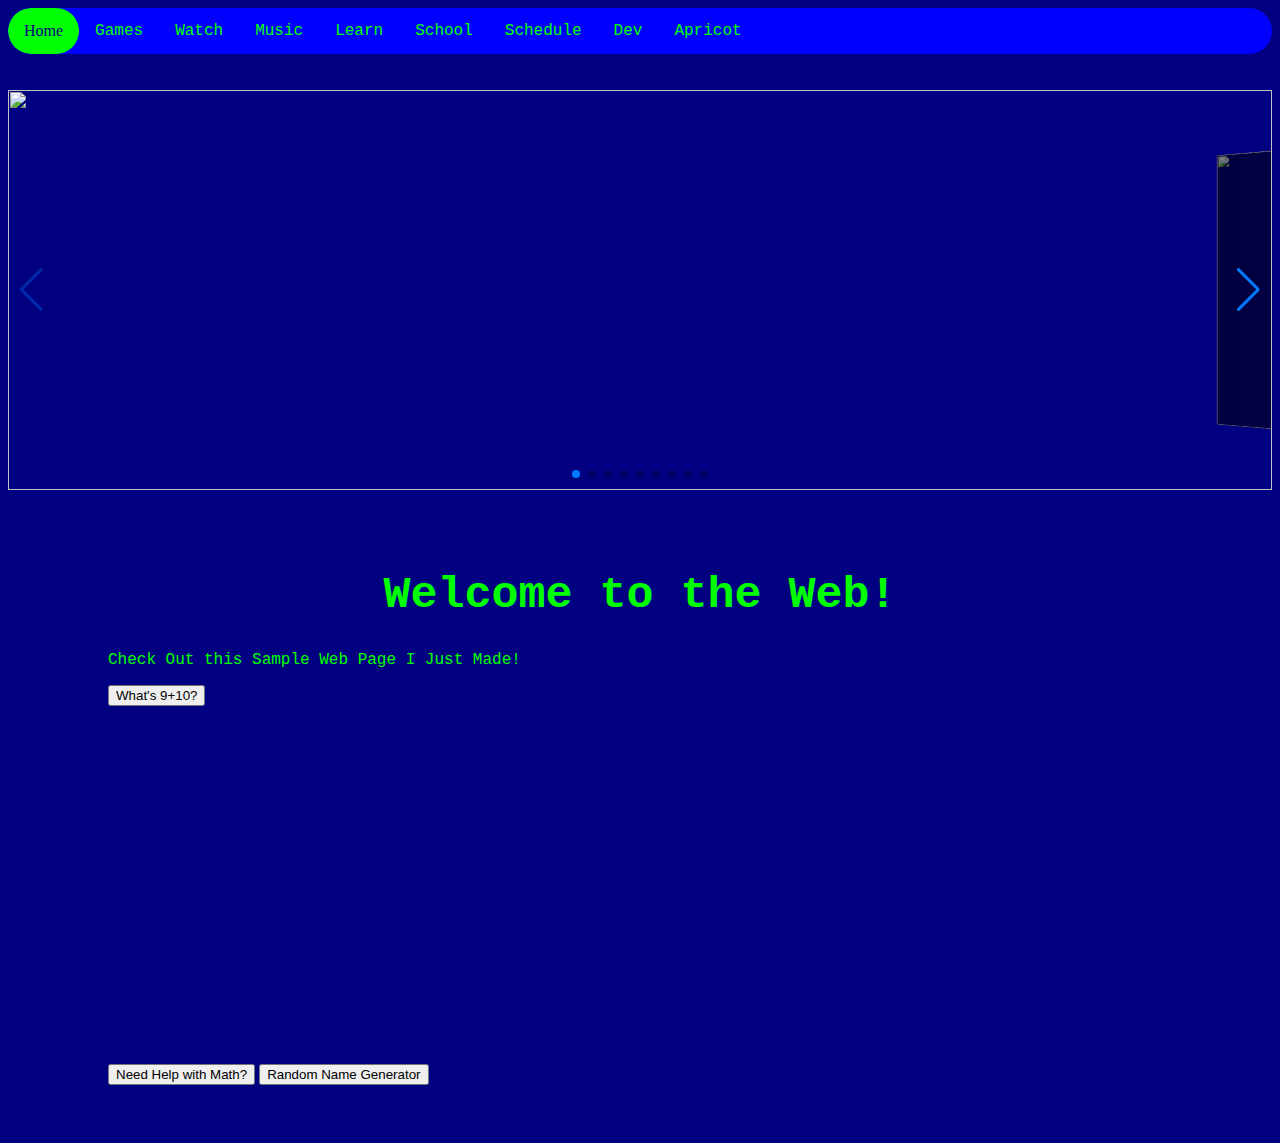
==== index.html @ e2627515 "Update index.html" ====
<!DOCTYPE html>
<html lang="en">
  <head>
    <meta charset="utf-8" />
    <meta name="viewport" content="width=device=width, initial-scale=1" />
    <title>Home</title>
    <link rel="stylesheet" href="style.css" />
    <link
      rel="stylesheet"
      href="https://unpkg.com/swiper/swiper-bundle.min.css"
    />
  </head>
  <body>
    <div class="topnav">
      <a class="active" href="#">Home</a>
      <a class="" href="https://dwsantos.github.io/web/games/">Games</a>
      <a class="" href="https://dwsantos.github.io/web/watch/">Watch</a>
      <a class="" href="https://dwsantos.github.io/web/music/">Music</a>
      <a class="" href="https://dwsantos.github.io/web/learn/">Learn</a>
      <a class="" href="https://dwsantos.github.io/web/school/">School</a>
      <a class="" href="https://dwsantos.github.io/web/schedule/">Schedule</a>
      <a class="" href="https://dwsantos.github.io/web/dev/">Dev</a>
      <a class="" href="https://dwsantos.github.io/web/apricot/">Apricot</a>
      

    </div>
    <br />
    <br />

    <!-- Swiper -->
    <div class="swiper mySwiper">
      <div class="swiper-wrapper">
        <div class="swiper-slide">
          <img src="https://swiperjs.com/demos/images/nature-1.jpg" />
        </div>
        <div class="swiper-slide">
          <img src="https://swiperjs.com/demos/images/nature-2.jpg" />
        </div>
        <div class="swiper-slide">
          <img src="https://swiperjs.com/demos/images/nature-3.jpg" />
        </div>
        <div class="swiper-slide">
          <img src="https://swiperjs.com/demos/images/nature-4.jpg" />
        </div>
        <div class="swiper-slide">
          <img src="https://swiperjs.com/demos/images/nature-5.jpg" />
        </div>
        <div class="swiper-slide">
          <img src="https://swiperjs.com/demos/images/nature-6.jpg" />
        </div>
        <div class="swiper-slide">
          <img src="https://swiperjs.com/demos/images/nature-7.jpg" />
        </div>
        <div class="swiper-slide">
          <img src="https://swiperjs.com/demos/images/nature-8.jpg" />
        </div>
        <div class="swiper-slide">
          <img src="https://swiperjs.com/demos/images/nature-9.jpg" />
        </div>
      </div>
      <div class="swiper-button-next"></div>
      <div class="swiper-button-prev"></div>
      <div class="swiper-pagination"></div>
    </div>

    <!-- Swiper JS -->
    <script src="https://unpkg.com/swiper/swiper-bundle.min.js"></script>

    <!-- Initialize Swiper -->
    <script>
      var swiper = new Swiper(".mySwiper", {
        effect: "coverflow",
        grabCursor: true,
        centeredSlides: true,
        slidesPerView: "auto",
        coverflowEffect: {
          rotate: 50,
          stretch: 0,
          depth: 100,
          modifier: 1,
          slideShadows: true,
        },
        navigation: {
          nextEl: ".swiper-button-next",
          prevEl: ".swiper-button-prev",
        },
        pagination: {
          el: ".swiper-pagination",
          clickable: true,
        },
      });
    </script>
    <div class="container">
      <h1>Welcome to the Web!</h1>
      <p>Check Out this Sample Web Page I Just Made!</p>
      <button type="button" onclick="button()">What's 9+10?</button>
      <br />
      <br />
      <center>
        <iframe
          src="https://www.google.com/maps/embed?pb=!1m10!1m8!1m3!1d1585.0604736007288!2d-121.9448616!3d37.3869719!3m2!1i1024!2i768!4f13.1!5e0!3m2!1sen!2sus!4v1651028933811!5m2!1sen!2sus"
          width="400"
          height="300"
          style="border: 0"
          allowfullscreen=""
          loading="lazy"
          referrerpolicy="no-referrer-when-downgrade"
        ></iframe>
      </center>
      <br />
      <br />
      <button type="button" onclick="math()">Need Help with Math?</button>
      <button type="button" onclick="rName()">Random Name Generator</button>
      <script src="app.js"></script>
    </div>
  </body>
</html>
---- style.css ----
body{
  background-color: navy; 
}
.container{
  padding-top: 50px;
  padding-right: 100px;
  padding-bottom: 50px;
  padding-left: 100px;
}
h1, h2, h3, h4, h5, p, a{
  color: lime;
  font-family: Courier New;
}
h1{
  text-align: center;
  font-size: 45px;
}

/* Header */
.header {
  width:100%;
  height: 100px;
  background-color: blue;
  display: flex;
  align-items:center;
}
/* Topnav */
.topnav{
  background-color: blue;
  overflow: hidden;
  border-radius: 45px;
}
.topnav a{
  float: left;
  color: lime;
  text-align: center;
  padding: 14px 16px;
  text-decoration: none;
  font-size: 16px;
}
.topnav a.active{
  background-color:lime;
  color:navy;
  font-family: Impact;
  border-radius: 95px;
}
.topnav a:hover{
  background-color:lime;
  color: navy;
  font-family: impact;
  border-radius: 45px;
}

/* Swiper */

    .swiper {
      width: 100%;
      padding-top: 50px;
      padding-bottom: 50px;
    }

    .swiper-slide {
      background-position: center;
      background-size: cover;
      width: 100px;
      height: 100px;
    }

    .swiper-slide img {
      display: block;
      width: 100%;
      height: 400px;
    }
@font-face{
  font-family:swiper-icons;src:url('data:application/font-woff;charset=utf-8;base64, [base64]//wADZ2x5ZgAAAywAAADMAAAD2MHtryVoZWFkAAABbAAAADAAAAA2E2+eoWhoZWEAAAGcAAAAHwAAACQC9gDzaG10eAAAAigAAAAZAAAArgJkABFsb2NhAAAC0AAAAFoAAABaFQAUGG1heHAAAAG8AAAAHwAAACAAcABAbmFtZQAAA/gAAAE5AAACXvFdBwlwb3N0AAAFNAAAAGIAAACE5s74hXjaY2BkYGAAYpf5Hu/j+W2+MnAzMYDAzaX6QjD6/4//Bxj5GA8AuRwMYGkAPywL13jaY2BkYGA88P8Agx4j+/8fQDYfA1AEBWgDAIB2BOoAeNpjYGRgYNBh4GdgYgABEMnIABJzYNADCQAACWgAsQB42mNgYfzCOIGBlYGB0YcxjYGBwR1Kf2WQZGhhYGBiYGVmgAFGBiQQkOaawtDAoMBQxXjg/wEGPcYDDA4wNUA2CCgwsAAAO4EL6gAAeNpj2M0gyAACqxgGNWBkZ2D4/wMA+xkDdgAAAHjaY2BgYGaAYBkGRgYQiAHyGMF8FgYHIM3DwMHABGQrMOgyWDLEM1T9/w8UBfEMgLzE////P/5//f/V/xv+r4eaAAeMbAxwIUYmIMHEgKYAYjUcsDAwsLKxc3BycfPw8jEQA/[base64]/uznmfPFBNODM2K7MTQ45YEAZqGP81AmGGcF3iPqOop0r1SPTaTbVkfUe4HXj97wYE+yNwWYxwWu4v1ugWHgo3S1XdZEVqWM7ET0cfnLGxWfkgR42o2PvWrDMBSFj/IHLaF0zKjRgdiVMwScNRAoWUoH78Y2icB/yIY09An6AH2Bdu/UB+yxopYshQiEvnvu0dURgDt8QeC8PDw7Fpji3fEA4z/PEJ6YOB5hKh4dj3EvXhxPqH/SKUY3rJ7srZ4FZnh1PMAtPhwP6fl2PMJMPDgeQ4rY8YT6Gzao0eAEA409DuggmTnFnOcSCiEiLMgxCiTI6Cq5DZUd3Qmp10vO0LaLTd2cjN4fOumlc7lUYbSQcZFkutRG7g6JKZKy0RmdLY680CDnEJ+UMkpFFe1RN7nxdVpXrC4aTtnaurOnYercZg2YVmLN/d/gczfEimrE/fs/bOuq29Zmn8tloORaXgZgGa78yO9/cnXm2BpaGvq25Dv9S4E9+5SIc9PqupJKhYFSSl47+Qcr1mYNAAAAeNptw0cKwkAAAMDZJA8Q7OUJvkLsPfZ6zFVERPy8qHh2YER+3i/BP83vIBLLySsoKimrqKqpa2hp6+jq6RsYGhmbmJqZSy0sraxtbO3sHRydnEMU4uR6yx7JJXveP7WrDycAAAAAAAH//wACeNpjYGRgYOABYhkgZgJCZgZNBkYGLQZtIJsFLMYAAAw3ALgAeNolizEKgDAQBCchRbC2sFER0YD6qVQiBCv/H9ezGI6Z5XBAw8CBK/m5iQQVauVbXLnOrMZv2oLdKFa8Pjuru2hJzGabmOSLzNMzvutpB3N42mNgZGBg4GKQYzBhYMxJLMlj4GBgAYow/P/PAJJhLM6sSoWKfWCAAwDAjgbRAAB42mNgYGBkAIIbCZo5IPrmUn0hGA0AO8EFTQAA');font-weight:400;font-style:normal}:root{--swiper-theme-color:#007aff}.swiper{margin-left:auto;margin-right:auto;position:relative;overflow:hidden;list-style:none;padding:0;z-index:1}.swiper-vertical>.swiper-wrapper{flex-direction:column}.swiper-wrapper{position:relative;width:100%;height:100%;z-index:1;display:flex;transition-property:transform;box-sizing:content-box}.swiper-android .swiper-slide,.swiper-wrapper{transform:translate3d(0px,0,0)}.swiper-pointer-events{touch-action:pan-y}.swiper-pointer-events.swiper-vertical{touch-action:pan-x}.swiper-slide{flex-shrink:0;width:100%;height:100%;position:relative;transition-property:transform}.swiper-slide-invisible-blank{visibility:hidden}.swiper-autoheight,.swiper-autoheight .swiper-slide{height:auto}.swiper-autoheight .swiper-wrapper{align-items:flex-start;transition-property:transform,height}.swiper-backface-hidden .swiper-slide{transform:translateZ(0);-webkit-backface-visibility:hidden;backface-visibility:hidden}.swiper-3d,.swiper-3d.swiper-css-mode .swiper-wrapper{perspective:1200px}.swiper-3d .swiper-cube-shadow,.swiper-3d .swiper-slide,.swiper-3d .swiper-slide-shadow,.swiper-3d .swiper-slide-shadow-bottom,.swiper-3d .swiper-slide-shadow-left,.swiper-3d .swiper-slide-shadow-right,.swiper-3d .swiper-slide-shadow-top,.swiper-3d .swiper-wrapper{transform-style:preserve-3d}.swiper-3d .swiper-slide-shadow,.swiper-3d .swiper-slide-shadow-bottom,.swiper-3d .swiper-slide-shadow-left,.swiper-3d .swiper-slide-shadow-right,.swiper-3d .swiper-slide-shadow-top{position:absolute;left:0;top:0;width:100%;height:100%;pointer-events:none;z-index:10}.swiper-3d .swiper-slide-shadow{background:rgba(0,0,0,.15)}.swiper-3d .swiper-slide-shadow-left{background-image:linear-gradient(to left,rgba(0,0,0,.5),rgba(0,0,0,0))}.swiper-3d .swiper-slide-shadow-right{background-image:linear-gradient(to right,rgba(0,0,0,.5),rgba(0,0,0,0))}.swiper-3d .swiper-slide-shadow-top{background-image:linear-gradient(to top,rgba(0,0,0,.5),rgba(0,0,0,0))}.swiper-3d .swiper-slide-shadow-bottom{background-image:linear-gradient(to bottom,rgba(0,0,0,.5),rgba(0,0,0,0))}.swiper-css-mode>.swiper-wrapper{overflow:auto;scrollbar-width:none;-ms-overflow-style:none}.swiper-css-mode>.swiper-wrapper::-webkit-scrollbar{display:none}.swiper-css-mode>.swiper-wrapper>.swiper-slide{scroll-snap-align:start start}.swiper-horizontal.swiper-css-mode>.swiper-wrapper{scroll-snap-type:x mandatory}.swiper-vertical.swiper-css-mode>.swiper-wrapper{scroll-snap-type:y mandatory}.swiper-centered>.swiper-wrapper::before{content:'';flex-shrink:0;order:9999}.swiper-centered.swiper-horizontal>.swiper-wrapper>.swiper-slide:first-child{margin-inline-start:var(--swiper-centered-offset-before)}.swiper-centered.swiper-horizontal>.swiper-wrapper::before{height:100%;min-height:1px;width:var(--swiper-centered-offset-after)}.swiper-centered.swiper-vertical>.swiper-wrapper>.swiper-slide:first-child{margin-block-start:var(--swiper-centered-offset-before)}.swiper-centered.swiper-vertical>.swiper-wrapper::before{width:100%;min-width:1px;height:var(--swiper-centered-offset-after)}.swiper-centered>.swiper-wrapper>.swiper-slide{scroll-snap-align:center center}.swiper-virtual .swiper-slide{-webkit-backface-visibility:hidden;transform:translateZ(0)}.swiper-virtual.swiper-css-mode .swiper-wrapper::after{content:'';position:absolute;left:0;top:0;pointer-events:none}.swiper-virtual.swiper-css-mode.swiper-horizontal .swiper-wrapper::after{height:1px;width:var(--swiper-virtual-size)}.swiper-virtual.swiper-css-mode.swiper-vertical .swiper-wrapper::after{width:1px;height:var(--swiper-virtual-size)}:root{--swiper-navigation-size:44px}.swiper-button-next,.swiper-button-prev{position:absolute;top:50%;width:calc(var(--swiper-navigation-size)/ 44 * 27);height:var(--swiper-navigation-size);margin-top:calc(0px - (var(--swiper-navigation-size)/ 2));z-index:10;cursor:pointer;display:flex;align-items:center;justify-content:center;color:var(--swiper-navigation-color,var(--swiper-theme-color))}.swiper-button-next.swiper-button-disabled,.swiper-button-prev.swiper-button-disabled{opacity:.35;cursor:auto;pointer-events:none}.swiper-button-next:after,.swiper-button-prev:after{font-family:swiper-icons;font-size:var(--swiper-navigation-size);text-transform:none!important;letter-spacing:0;text-transform:none;font-variant:initial;line-height:1}.swiper-button-prev,.swiper-rtl .swiper-button-next{left:10px;right:auto}.swiper-button-prev:after,.swiper-rtl .swiper-button-next:after{content:'prev'}.swiper-button-next,.swiper-rtl .swiper-button-prev{right:10px;left:auto}.swiper-button-next:after,.swiper-rtl .swiper-button-prev:after{content:'next'}.swiper-button-lock{display:none}.swiper-pagination{position:absolute;text-align:center;transition:.3s opacity;transform:translate3d(0,0,0);z-index:10}.swiper-pagination.swiper-pagination-hidden{opacity:0}.swiper-horizontal>.swiper-pagination-bullets,.swiper-pagination-bullets.swiper-pagination-horizontal,.swiper-pagination-custom,.swiper-pagination-fraction{bottom:10px;left:0;width:100%}.swiper-pagination-bullets-dynamic{overflow:hidden;font-size:0}.swiper-pagination-bullets-dynamic .swiper-pagination-bullet{transform:scale(.33);position:relative}.swiper-pagination-bullets-dynamic .swiper-pagination-bullet-active{transform:scale(1)}.swiper-pagination-bullets-dynamic .swiper-pagination-bullet-active-main{transform:scale(1)}.swiper-pagination-bullets-dynamic .swiper-pagination-bullet-active-prev{transform:scale(.66)}.swiper-pagination-bullets-dynamic .swiper-pagination-bullet-active-prev-prev{transform:scale(.33)}.swiper-pagination-bullets-dynamic .swiper-pagination-bullet-active-next{transform:scale(.66)}.swiper-pagination-bullets-dynamic .swiper-pagination-bullet-active-next-next{transform:scale(.33)}.swiper-pagination-bullet{width:var(--swiper-pagination-bullet-width,var(--swiper-pagination-bullet-size,8px));height:var(--swiper-pagination-bullet-height,var(--swiper-pagination-bullet-size,8px));display:inline-block;border-radius:50%;background:var(--swiper-pagination-bullet-inactive-color,#000);opacity:var(--swiper-pagination-bullet-inactive-opacity, .2)}button.swiper-pagination-bullet{border:none;margin:0;padding:0;box-shadow:none;-webkit-appearance:none;appearance:none}.swiper-pagination-clickable .swiper-pagination-bullet{cursor:pointer}.swiper-pagination-bullet:only-child{display:none!important}.swiper-pagination-bullet-active{opacity:var(--swiper-pagination-bullet-opacity, 1);background:var(--swiper-pagination-color,var(--swiper-theme-color))}.swiper-pagination-vertical.swiper-pagination-bullets,.swiper-vertical>.swiper-pagination-bullets{right:10px;top:50%;transform:translate3d(0px,-50%,0)}.swiper-pagination-vertical.swiper-pagination-bullets .swiper-pagination-bullet,.swiper-vertical>.swiper-pagination-bullets .swiper-pagination-bullet{margin:var(--swiper-pagination-bullet-vertical-gap,6px) 0;display:block}.swiper-pagination-vertical.swiper-pagination-bullets.swiper-pagination-bullets-dynamic,.swiper-vertical>.swiper-pagination-bullets.swiper-pagination-bullets-dynamic{top:50%;transform:translateY(-50%);width:8px}.swiper-pagination-vertical.swiper-pagination-bullets.swiper-pagination-bullets-dynamic .swiper-pagination-bullet,.swiper-vertical>.swiper-pagination-bullets.swiper-pagination-bullets-dynamic .swiper-pagination-bullet{display:inline-block;transition:.2s transform,.2s top}.swiper-horizontal>.swiper-pagination-bullets .swiper-pagination-bullet,.swiper-pagination-horizontal.swiper-pagination-bullets .swiper-pagination-bullet{margin:0 var(--swiper-pagination-bullet-horizontal-gap,4px)}.swiper-horizontal>.swiper-pagination-bullets.swiper-pagination-bullets-dynamic,.swiper-pagination-horizontal.swiper-pagination-bullets.swiper-pagination-bullets-dynamic{left:50%;transform:translateX(-50%);white-space:nowrap}.swiper-horizontal>.swiper-pagination-bullets.swiper-pagination-bullets-dynamic .swiper-pagination-bullet,.swiper-pagination-horizontal.swiper-pagination-bullets.swiper-pagination-bullets-dynamic .swiper-pagination-bullet{transition:.2s transform,.2s left}.swiper-horizontal.swiper-rtl>.swiper-pagination-bullets-dynamic .swiper-pagination-bullet{transition:.2s transform,.2s right}.swiper-pagination-progressbar{background:rgba(0,0,0,.25);position:absolute}.swiper-pagination-progressbar .swiper-pagination-progressbar-fill{background:var(--swiper-pagination-color,var(--swiper-theme-color));position:absolute;left:0;top:0;width:100%;height:100%;transform:scale(0);transform-origin:left top}.swiper-rtl .swiper-pagination-progressbar .swiper-pagination-progressbar-fill{transform-origin:right top}.swiper-horizontal>.swiper-pagination-progressbar,.swiper-pagination-progressbar.swiper-pagination-horizontal,.swiper-pagination-progressbar.swiper-pagination-vertical.swiper-pagination-progressbar-opposite,.swiper-vertical>.swiper-pagination-progressbar.swiper-pagination-progressbar-opposite{width:100%;height:4px;left:0;top:0}.swiper-horizontal>.swiper-pagination-progressbar.swiper-pagination-progressbar-opposite,.swiper-pagination-progressbar.swiper-pagination-horizontal.swiper-pagination-progressbar-opposite,.swiper-pagination-progressbar.swiper-pagination-vertical,.swiper-vertical>.swiper-pagination-progressbar{width:4px;height:100%;left:0;top:0}.swiper-pagination-lock{display:none}.swiper-scrollbar{border-radius:10px;position:relative;-ms-touch-action:none;background:rgba(0,0,0,.1)}.swiper-horizontal>.swiper-scrollbar{position:absolute;left:1%;bottom:3px;z-index:50;height:5px;width:98%}.swiper-vertical>.swiper-scrollbar{position:absolute;right:3px;top:1%;z-index:50;width:5px;height:98%}.swiper-scrollbar-drag{height:100%;width:100%;position:relative;background:rgba(0,0,0,.5);border-radius:10px;left:0;top:0}.swiper-scrollbar-cursor-drag{cursor:move}.swiper-scrollbar-lock{display:none}.swiper-zoom-container{width:100%;height:100%;display:flex;justify-content:center;align-items:center;text-align:center}.swiper-zoom-container>canvas,.swiper-zoom-container>img,.swiper-zoom-container>svg{max-width:100%;max-height:100%;object-fit:contain}.swiper-slide-zoomed{cursor:move}.swiper-lazy-preloader{width:42px;height:42px;position:absolute;left:50%;top:50%;margin-left:-21px;margin-top:-21px;z-index:10;transform-origin:50%;box-sizing:border-box;border:4px solid var(--swiper-preloader-color,var(--swiper-theme-color));border-radius:50%;border-top-color:transparent}.swiper-watch-progress .swiper-slide-visible .swiper-lazy-preloader,.swiper:not(.swiper-watch-progress) .swiper-lazy-preloader{animation:swiper-preloader-spin 1s infinite linear}.swiper-lazy-preloader-white{--swiper-preloader-color:#fff}.swiper-lazy-preloader-black{--swiper-preloader-color:#000}@keyframes swiper-preloader-spin{0%{transform:rotate(0deg)}100%{transform:rotate(360deg)}}.swiper .swiper-notification{position:absolute;left:0;top:0;pointer-events:none;opacity:0;z-index:-1000}.swiper-free-mode>.swiper-wrapper{transition-timing-function:ease-out;margin:0 auto}.swiper-grid>.swiper-wrapper{flex-wrap:wrap}.swiper-grid-column>.swiper-wrapper{flex-wrap:wrap;flex-direction:column}.swiper-fade.swiper-free-mode .swiper-slide{transition-timing-function:ease-out}.swiper-fade .swiper-slide{pointer-events:none;transition-property:opacity}.swiper-fade .swiper-slide .swiper-slide{pointer-events:none}.swiper-fade .swiper-slide-active,.swiper-fade .swiper-slide-active .swiper-slide-active{pointer-events:auto}.swiper-cube{overflow:visible}.swiper-cube .swiper-slide{pointer-events:none;-webkit-backface-visibility:hidden;backface-visibility:hidden;z-index:1;visibility:hidden;transform-origin:0 0;width:100%;height:100%}.swiper-cube .swiper-slide .swiper-slide{pointer-events:none}.swiper-cube.swiper-rtl .swiper-slide{transform-origin:100% 0}.swiper-cube .swiper-slide-active,.swiper-cube .swiper-slide-active .swiper-slide-active{pointer-events:auto}.swiper-cube .swiper-slide-active,.swiper-cube .swiper-slide-next,.swiper-cube .swiper-slide-next+.swiper-slide,.swiper-cube .swiper-slide-prev{pointer-events:auto;visibility:visible}.swiper-cube .swiper-slide-shadow-bottom,.swiper-cube .swiper-slide-shadow-left,.swiper-cube .swiper-slide-shadow-right,.swiper-cube .swiper-slide-shadow-top{z-index:0;-webkit-backface-visibility:hidden;backface-visibility:hidden}.swiper-cube .swiper-cube-shadow{position:absolute;left:0;bottom:0px;width:100%;height:100%;opacity:.6;z-index:0}.swiper-cube .swiper-cube-shadow:before{content:'';background:#000;position:absolute;left:0;top:0;bottom:0;right:0;filter:blur(50px)}.swiper-flip{overflow:visible}.swiper-flip .swiper-slide{pointer-events:none;-webkit-backface-visibility:hidden;backface-visibility:hidden;z-index:1}.swiper-flip .swiper-slide .swiper-slide{pointer-events:none}.swiper-flip .swiper-slide-active,.swiper-flip .swiper-slide-active .swiper-slide-active{pointer-events:auto}.swiper-flip .swiper-slide-shadow-bottom,.swiper-flip .swiper-slide-shadow-left,.swiper-flip .swiper-slide-shadow-right,.swiper-flip .swiper-slide-shadow-top{z-index:0;-webkit-backface-visibility:hidden;backface-visibility:hidden}.swiper-creative .swiper-slide{-webkit-backface-visibility:hidden;backface-visibility:hidden;overflow:hidden;transition-property:transform,opacity,height}.swiper-cards{overflow:visible}.swiper-cards .swiper-slide{transform-origin:center bottom;-webkit-backface-visibility:hidden;backface-visibility:hidden;overflow:hidden}
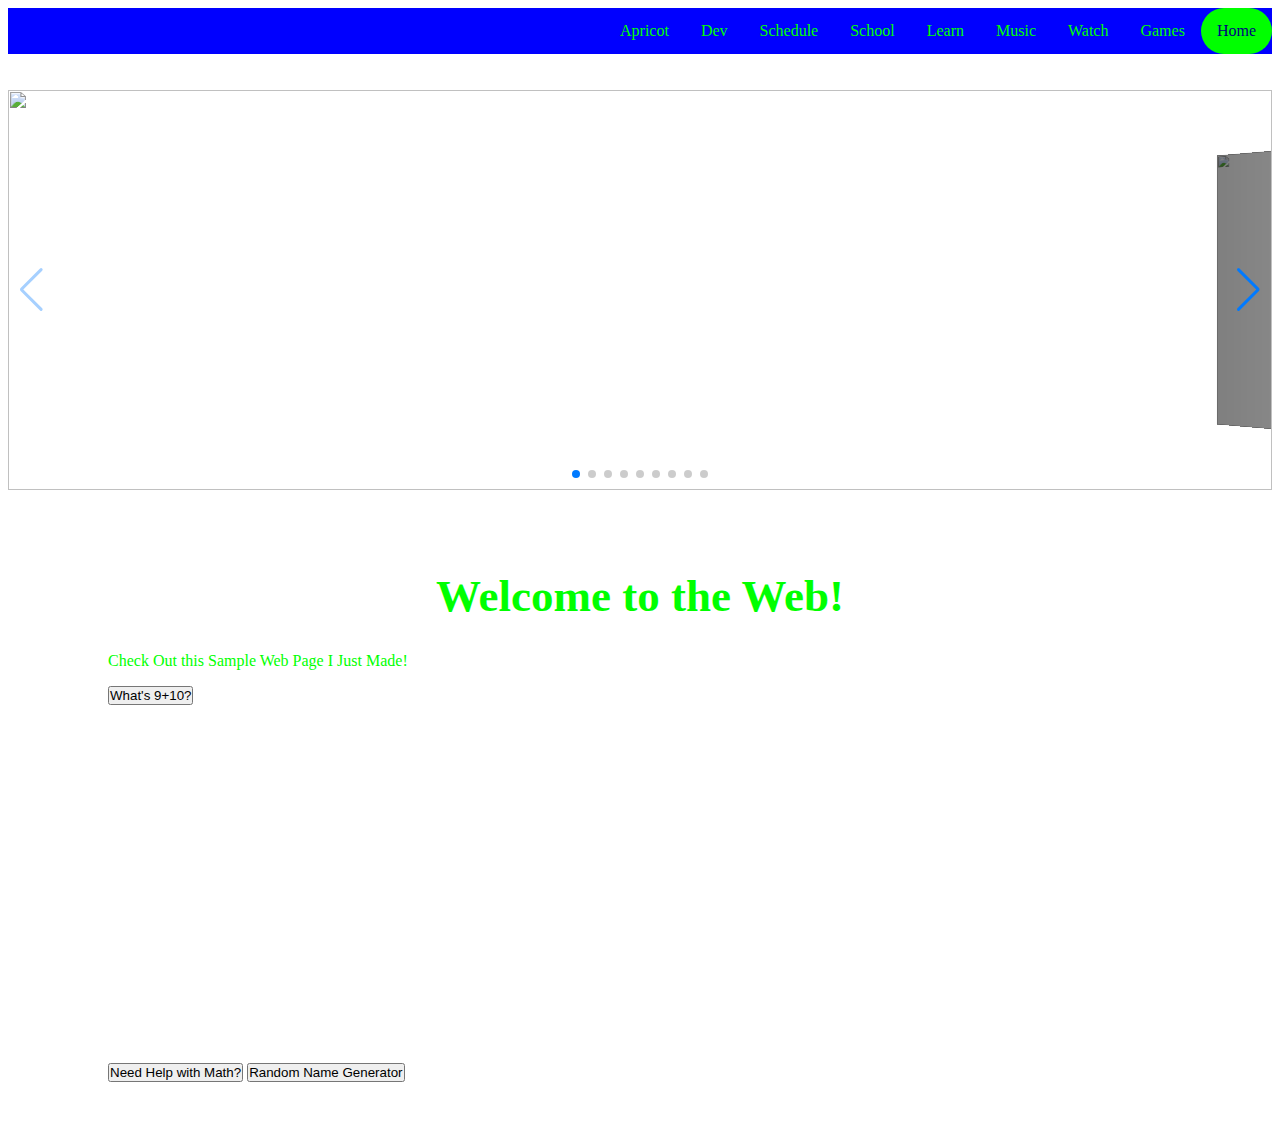
==== commit 36759cb4: "Update" ====
--- a/index.html
+++ b/index.html
@@ -11,7 +11,7 @@
     />
   </head>
   <body>
-    <div class="topnav">
+    <div class="topnav"> 
       <a class="active" href="#">Home</a>
       <a class="" href="https://dwsantos.github.io/web/games/">Games</a>
       <a class="" href="https://dwsantos.github.io/web/watch/">Watch</a>
--- a/style.css
+++ b/style.css
@@ -1,5 +1,11 @@
+* {
+  padding-top:0;
+  padding-left: 0;
+  padding-right: 0;
+  padding-bottom: 0;
+}
 body{
-  background-color: navy; 
+  background-color: rgb(255, 255, 255); 
 }
 .container{
   padding-top: 50px;
@@ -9,7 +15,7 @@
 }
 h1, h2, h3, h4, h5, p, a{
   color: lime;
-  font-family: Courier New;
+  
 }
 h1{
   text-align: center;
@@ -28,10 +34,10 @@
 .topnav{
   background-color: blue;
   overflow: hidden;
-  border-radius: 45px;
 }
+
 .topnav a{
-  float: left;
+  float: right;
   color: lime;
   text-align: center;
   padding: 14px 16px;
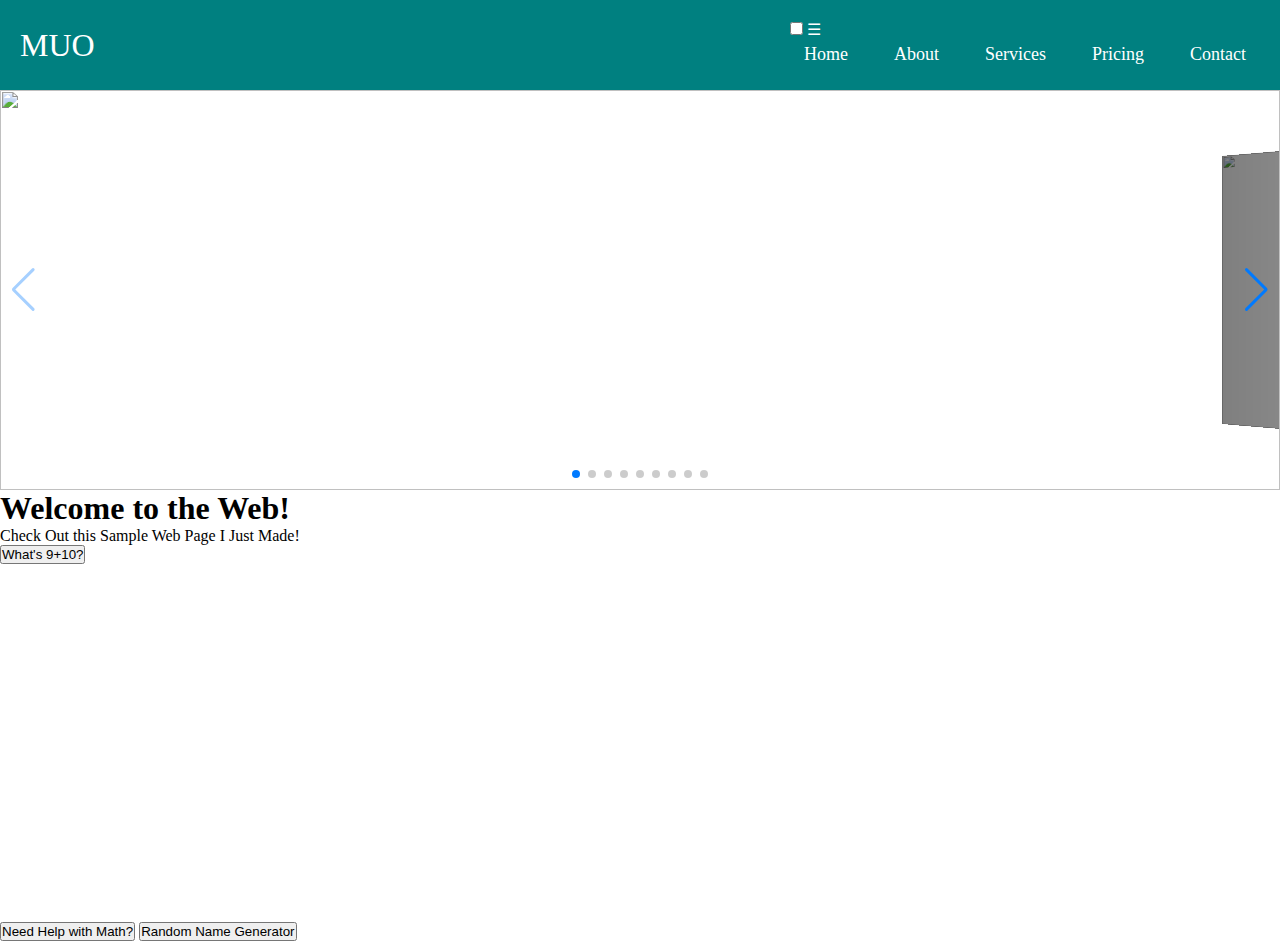
==== commit f7ad994c: "Updated Nav" ====
--- a/index.html
+++ b/index.html
@@ -11,7 +11,7 @@
     />
   </head>
   <body>
-    <div class="topnav"> 
+   <!-- <div class="topnav"> 
       <a class="active" href="#">Home</a>
       <a class="" href="https://dwsantos.github.io/web/games/">Games</a>
       <a class="" href="https://dwsantos.github.io/web/watch/">Watch</a>
@@ -23,10 +23,35 @@
       <a class="" href="https://dwsantos.github.io/web/apricot/">Apricot</a>
       
 
-    </div>
-    <br />
-    <br />
-
+    </div> -->
+    <nav class="navbar">
+      <!-- LOGO -->
+      <div class="logo">MUO</div>
+      <!-- NAVIGATION MENU -->
+      <ul class="nav-links">
+        <!-- USING CHECKBOX HACK -->
+        <input type="checkbox" id="checkbox_toggle" />
+        <label for="checkbox_toggle" class="hamburger">&#9776;</label>
+        <!-- NAVIGATION MENUS -->
+        <div class="menu">
+          <li><a href="/">Home</a></li>
+          <li><a href="/">About</a></li>
+          <li class="services">
+            <a href="/">Services</a>
+            <!-- DROPDOWN MENU -->
+            <ul class="dropdown">
+              <li><a href="/">Dropdown 1 </a></li>
+              <li><a href="/">Dropdown 2</a></li>
+              <li><a href="/">Dropdown 2</a></li>
+              <li><a href="/">Dropdown 3</a></li>
+              <li><a href="/">Dropdown 4</a></li>
+            </ul>
+          </li>
+          <li><a href="/">Pricing</a></li>
+          <li><a href="/">Contact</a></li>
+        </div>
+      </ul>
+    </nav>
     <!-- Swiper -->
     <div class="swiper mySwiper">
       <div class="swiper-wrapper">
--- a/style.css
+++ b/style.css
@@ -1,4 +1,4 @@
-* {
+/* * {
   padding-top:0;
   padding-left: 0;
   padding-right: 0;
@@ -14,7 +14,7 @@
   padding-left: 100px;
 }
 h1, h2, h3, h4, h5, p, a{
-  color: lime;
+  color: black;
   
 }
 h1{
@@ -22,7 +22,7 @@
   font-size: 45px;
 }
 
-/* Header */
+ Header 
 .header {
   width:100%;
   height: 100px;
@@ -30,34 +30,106 @@
   display: flex;
   align-items:center;
 }
-/* Topnav */
+
+ Topnav 
 .topnav{
-  background-color: blue;
+  background-color: rgb(171, 171, 171);
   overflow: hidden;
 }
 
 .topnav a{
   float: right;
-  color: lime;
+  color: black;
   text-align: center;
   padding: 14px 16px;
   text-decoration: none;
   font-size: 16px;
 }
 .topnav a.active{
-  background-color:lime;
+  background-color:black;
   color:navy;
   font-family: Impact;
   border-radius: 95px;
 }
 .topnav a:hover{
-  background-color:lime;
-  color: navy;
+  background-color:white;
+  color: black;
   font-family: impact;
   border-radius: 45px;
 }
-
+*/
 /* Swiper */
+/* UTILITIES */
+* {
+  margin: 0;
+  padding: 0;
+  box-sizing: border-box;
+ }
+ body {
+  font-family: cursive;
+ }
+ a {
+  text-decoration: none;
+ }
+ li {
+  list-style: none;
+ }
+ /* NAVBAR STYLING STARTS */
+.navbar {
+  display: flex;
+  align-items: center;
+  justify-content: space-between;
+  padding: 20px;
+  background-color: teal;
+  color: #fff;
+ }
+ .nav-links a {
+  color: #fff;
+ }
+ /* LOGO */
+ .logo {
+  font-size: 32px;
+ }
+ /* NAVBAR MENU */
+ .menu {
+  display: flex;
+  gap: 1em;
+  font-size: 18px;
+ }
+ .menu li:hover {
+  background-color: #4c9e9e;
+  border-radius: 5px;
+  transition: 0.3s ease;
+ }
+ .menu li {
+  padding: 5px 14px;
+ }
+ /* DROPDOWN MENU */
+ .services {
+  position: relative; 
+ }
+ .dropdown {
+  background-color: rgb(1, 139, 139);
+  padding: 1em 0;
+  position: absolute; /*WITH RESPECT TO PARENT*/
+  display: none;
+  border-radius: 8px;
+  top: 35px;
+ }
+ .dropdown li + li {
+  margin-top: 10px;
+ }
+ .dropdown li {
+  padding: 0.5em 1em;
+  width: 8em;
+  text-align: center;
+ }
+ .dropdown li:hover {
+  background-color: #4c9e9e;
+ }
+ .services:hover .dropdown {
+  display: block;
+ }
 
     .swiper {
       width: 100%;
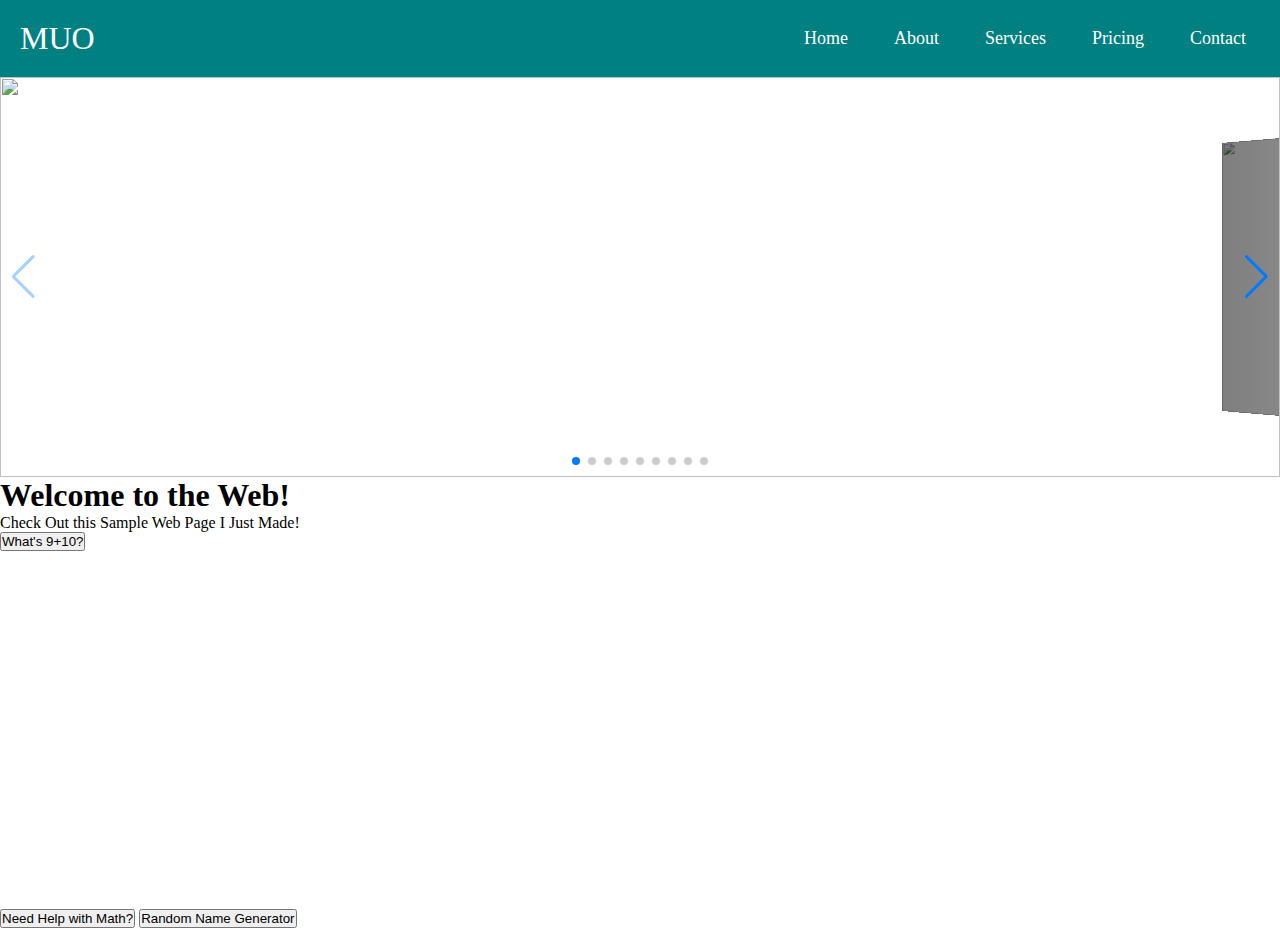
==== commit 73574585: "In went out" ====
--- a/index.html
+++ b/index.html
@@ -29,9 +29,6 @@
       <div class="logo">MUO</div>
       <!-- NAVIGATION MENU -->
       <ul class="nav-links">
-        <!-- USING CHECKBOX HACK -->
-        <input type="checkbox" id="checkbox_toggle" />
-        <label for="checkbox_toggle" class="hamburger">&#9776;</label>
         <!-- NAVIGATION MENUS -->
         <div class="menu">
           <li><a href="/">Home</a></li>
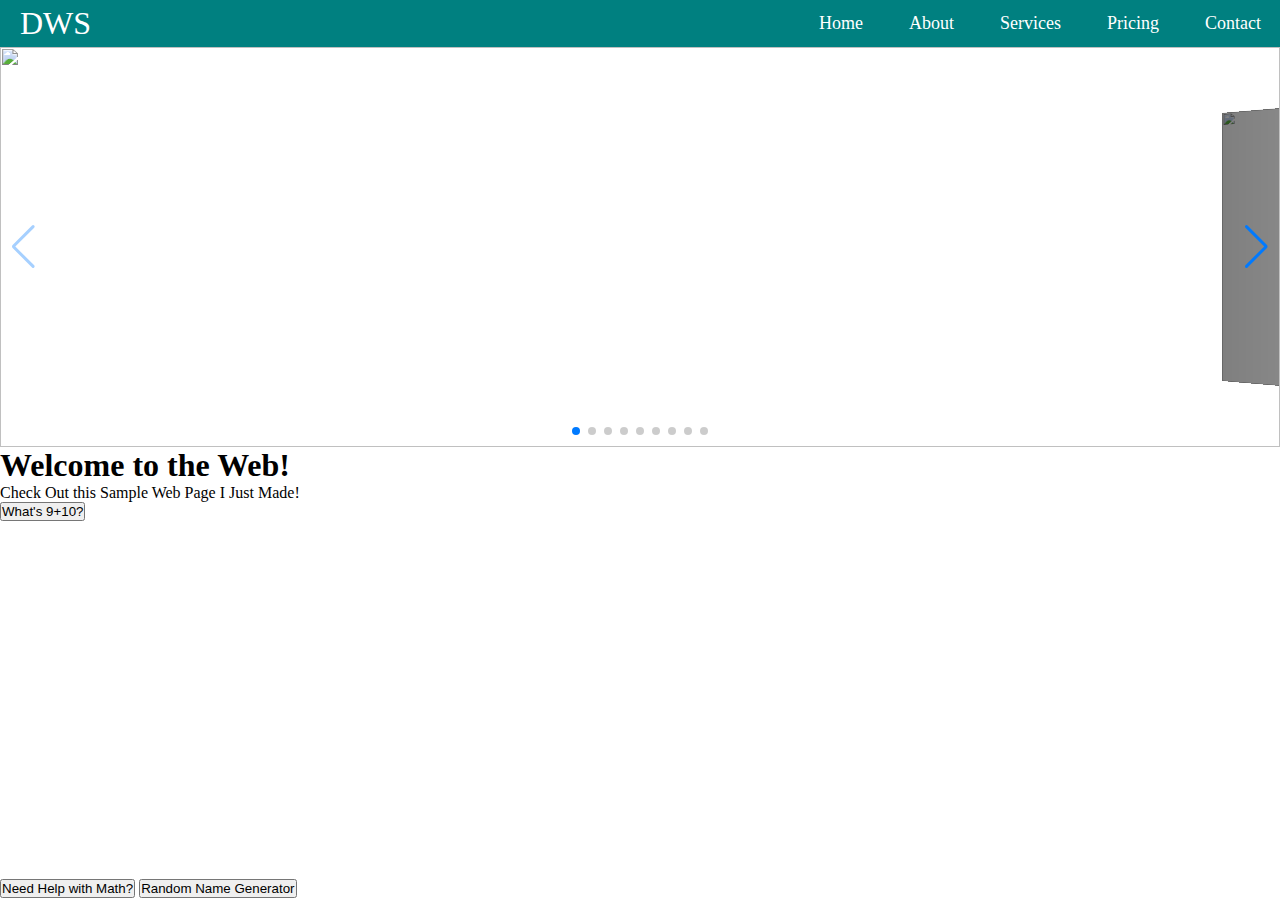
==== commit 41320110: "Changed logo" ====
--- a/index.html
+++ b/index.html
@@ -26,7 +26,7 @@
     </div> -->
     <nav class="navbar">
       <!-- LOGO -->
-      <div class="logo">MUO</div>
+      <div class="logo">DWS</div>
       <!-- NAVIGATION MENU -->
       <ul class="nav-links">
         <!-- NAVIGATION MENUS -->
--- a/style.css
+++ b/style.css
@@ -66,7 +66,7 @@
   box-sizing: border-box;
  }
  body {
-  font-family: cursive;
+  
  }
  a {
   text-decoration: none;
@@ -79,7 +79,7 @@
   display: flex;
   align-items: center;
   justify-content: space-between;
-  padding: 20px;
+  padding: 5px;
   background-color: teal;
   color: #fff;
  }
@@ -88,6 +88,7 @@
  }
  /* LOGO */
  .logo {
+  padding-left: 15px;
   font-size: 32px;
  }
  /* NAVBAR MENU */
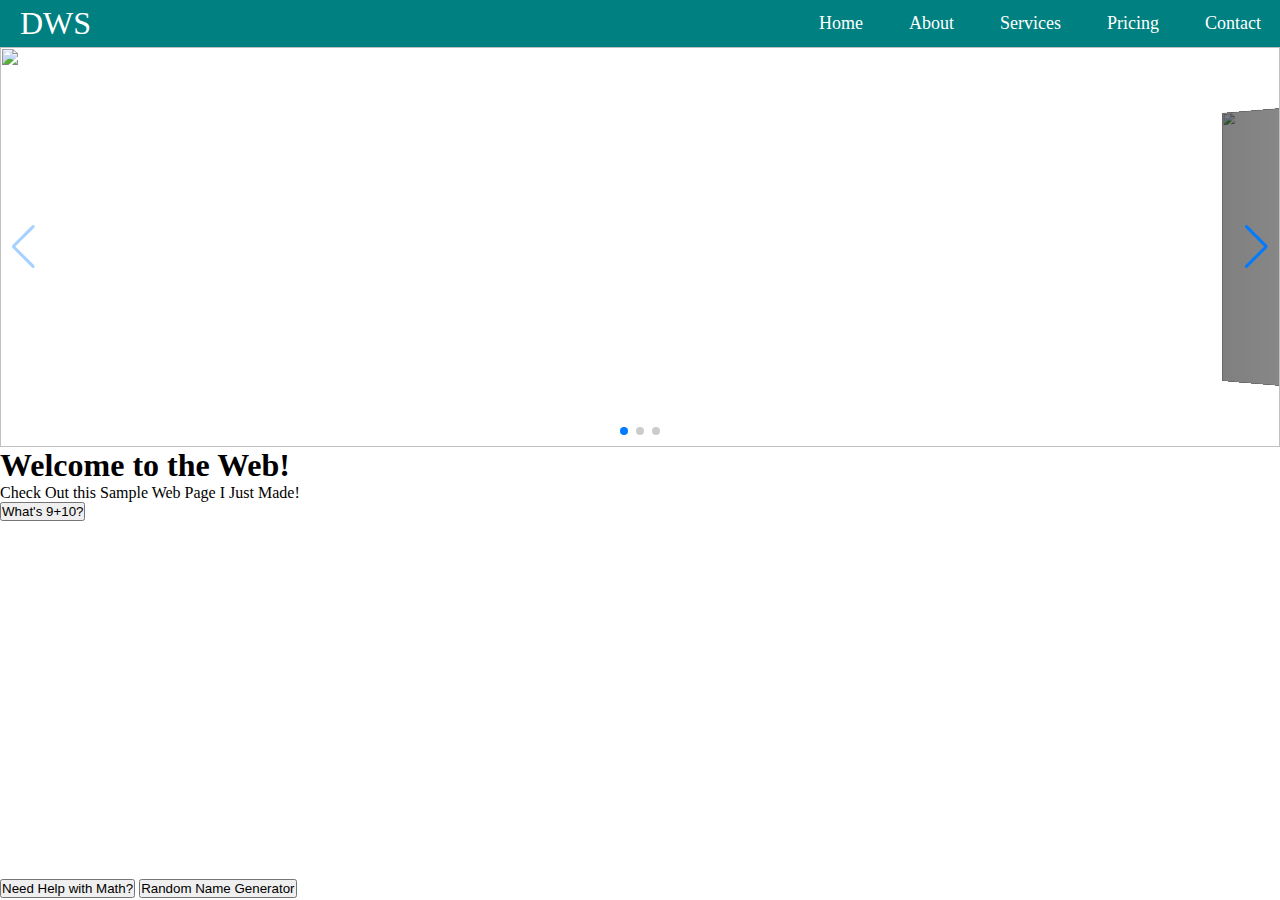
==== commit a25b44aa: "Reduced Slides to 3" ====
--- a/index.html
+++ b/index.html
@@ -61,24 +61,6 @@
         <div class="swiper-slide">
           <img src="https://swiperjs.com/demos/images/nature-3.jpg" />
         </div>
-        <div class="swiper-slide">
-          <img src="https://swiperjs.com/demos/images/nature-4.jpg" />
-        </div>
-        <div class="swiper-slide">
-          <img src="https://swiperjs.com/demos/images/nature-5.jpg" />
-        </div>
-        <div class="swiper-slide">
-          <img src="https://swiperjs.com/demos/images/nature-6.jpg" />
-        </div>
-        <div class="swiper-slide">
-          <img src="https://swiperjs.com/demos/images/nature-7.jpg" />
-        </div>
-        <div class="swiper-slide">
-          <img src="https://swiperjs.com/demos/images/nature-8.jpg" />
-        </div>
-        <div class="swiper-slide">
-          <img src="https://swiperjs.com/demos/images/nature-9.jpg" />
-        </div>
       </div>
       <div class="swiper-button-next"></div>
       <div class="swiper-button-prev"></div>
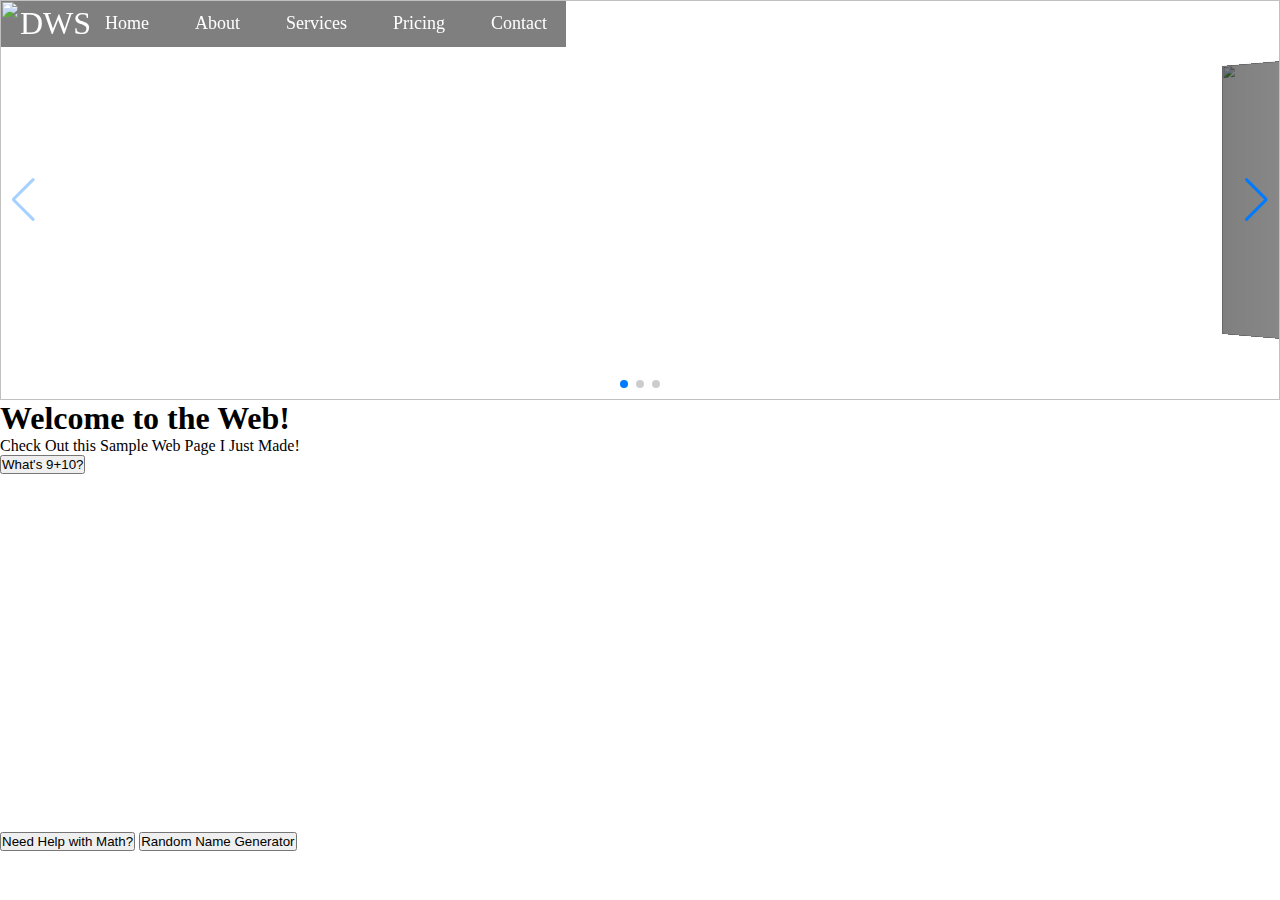
==== commit 02bb1b3b: "Updated Nav" ====
--- a/index.html
+++ b/index.html
@@ -33,17 +33,7 @@
         <div class="menu">
           <li><a href="/">Home</a></li>
           <li><a href="/">About</a></li>
-          <li class="services">
-            <a href="/">Services</a>
-            <!-- DROPDOWN MENU -->
-            <ul class="dropdown">
-              <li><a href="/">Dropdown 1 </a></li>
-              <li><a href="/">Dropdown 2</a></li>
-              <li><a href="/">Dropdown 2</a></li>
-              <li><a href="/">Dropdown 3</a></li>
-              <li><a href="/">Dropdown 4</a></li>
-            </ul>
-          </li>
+          <li><a href="/">Services</a>
           <li><a href="/">Pricing</a></li>
           <li><a href="/">Contact</a></li>
         </div>
--- a/style.css
+++ b/style.css
@@ -80,7 +80,8 @@
   align-items: center;
   justify-content: space-between;
   padding: 5px;
-  background-color: teal;
+  position: fixed;
+  background-color: rgb(0, 0, 0, 0.5);
   color: #fff;
  }
  .nav-links a {
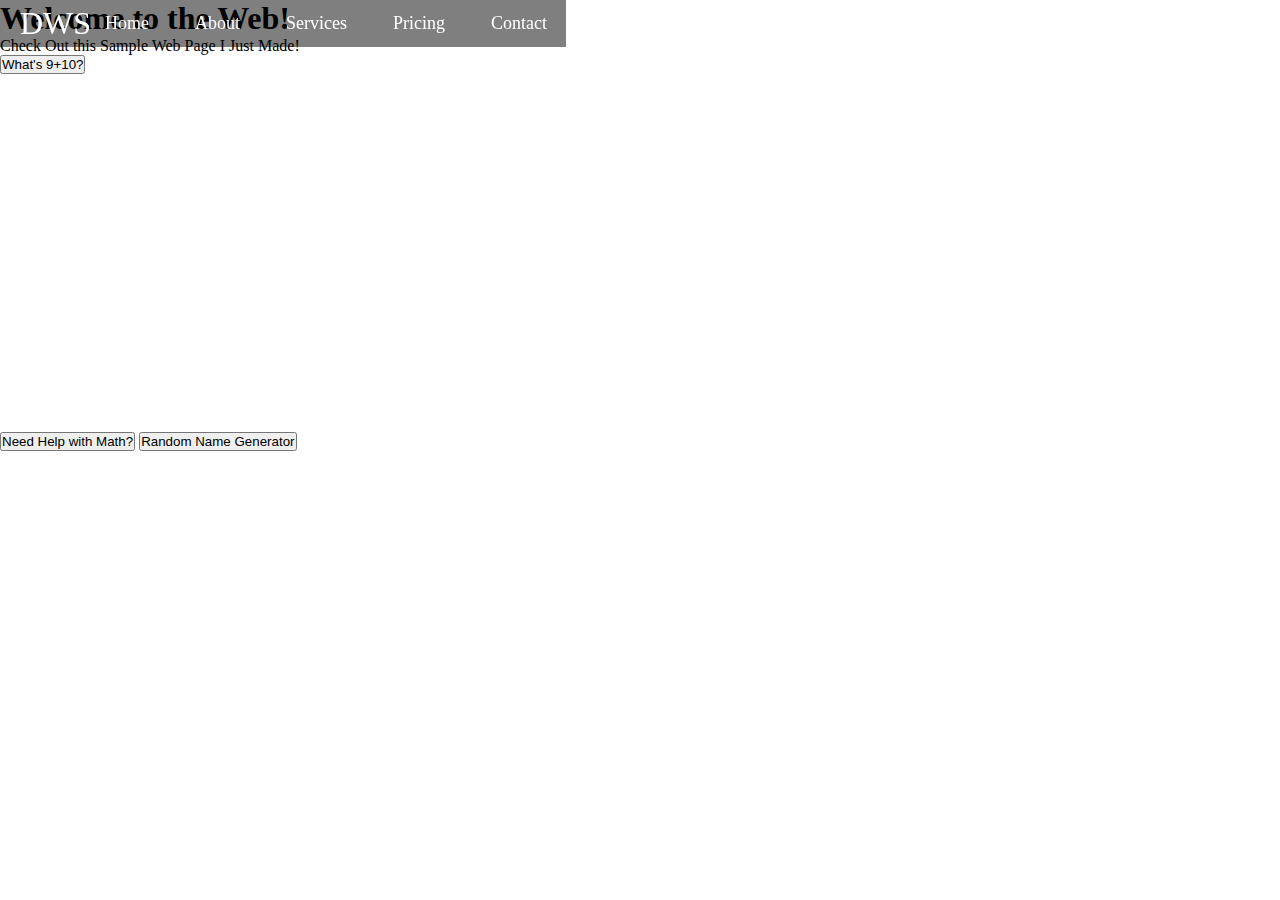
==== commit 3c3812ca: "Update index.html" ====
--- a/index.html
+++ b/index.html
@@ -39,7 +39,7 @@
         </div>
       </ul>
     </nav>
-    <!-- Swiper -->
+    <!-- Swiper 
     <div class="swiper mySwiper">
       <div class="swiper-wrapper">
         <div class="swiper-slide">
@@ -57,10 +57,10 @@
       <div class="swiper-pagination"></div>
     </div>
 
-    <!-- Swiper JS -->
+    Swiper JS 
     <script src="https://unpkg.com/swiper/swiper-bundle.min.js"></script>
 
-    <!-- Initialize Swiper -->
+    Initialize Swiper
     <script>
       var swiper = new Swiper(".mySwiper", {
         effect: "coverflow",
@@ -84,6 +84,7 @@
         },
       });
     </script>
+    -->
     <div class="container">
       <h1>Welcome to the Web!</h1>
       <p>Check Out this Sample Web Page I Just Made!</p>
